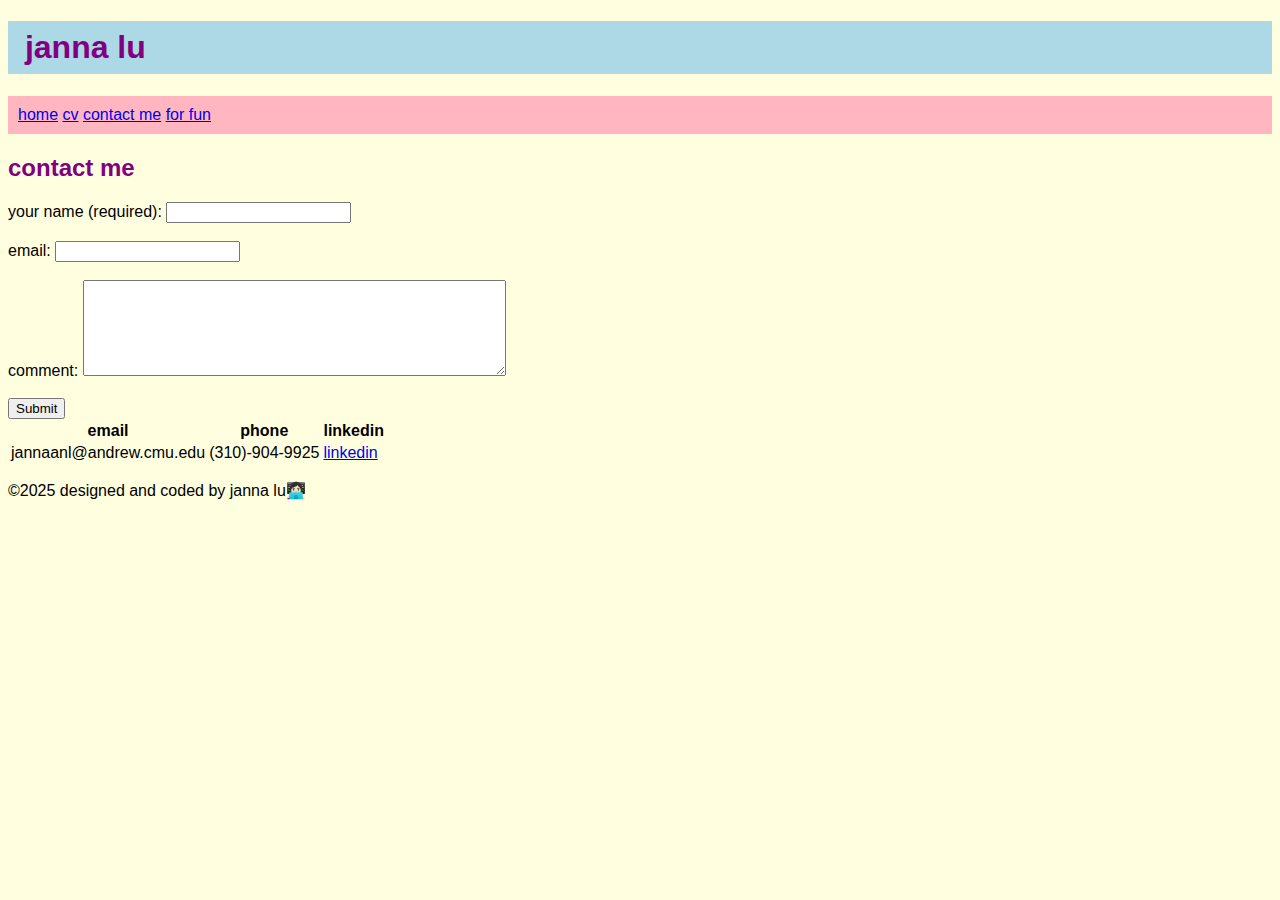
==== views/contact.html @ 239d307d "Add files via upload" ====
<!DOCTYPE html>
<html lang="en">
<head>
    <meta charset="UTF-8">
    <meta name="viewport" content="width=device-width, initial-scale=1.0">
    <title>Document</title>

    <meta name="author" content="Janna Lu">
    <meta name="keywords" content="Carnegie Mellon University, Information Systems">
    <meta name="description" content="Janna Lu professional website">
    <title>janna lu</title>

</head>
<body style="font-family: Arial; background-color: lightyellow">

    <header>
        <h1 style="color:purple; background:lightblue; padding: 8px" >&nbsp;janna lu</h1>
        <nav style ="background :lightpink; padding :10px">
            <a href= "../index.html">home</a>
            <a href= "cv.html">cv</a>
            <a href= "contact.html">contact me</a>
            <a href= "fun.html">for fun</a>

        </nav>
    </header>
    
    <div class="main">
        <h2 style="color: purple;font-weight:bold">contact me</h2>
        <form>
            <label for="name">your name (required):</label>
            <input type ="text" id="name" name="name" required><br>
        <br>
            <label for = "email">email:</label>
            <input type="text" id="email" name="email"><br>
        <br>
            <label for = "com">comment:</label>
            <textarea id="comBox" name="com" rows="6" cols="50"></textarea><br>
        <br>
           
            <input type="submit" value="Submit">
            
        </form>

        <table>
            <tr>
                <th>email</th>
                <th>phone</th>
                <th>linkedin</th>
            </tr>
            <tr>
                <td>jannaanl@andrew.cmu.edu</td>
                <td>(310)-904-9925</td>
                <td>
                    <a href= "https://www.linkedin.com/in/janna-lu-498722263/">linkedin</a>
                </td>

            </tr>
        </table>

    </div>

    <footer>
        <p>©2025 designed and coded by janna lu👩🏻‍💻</p>

    </footer>
</body>
</html>
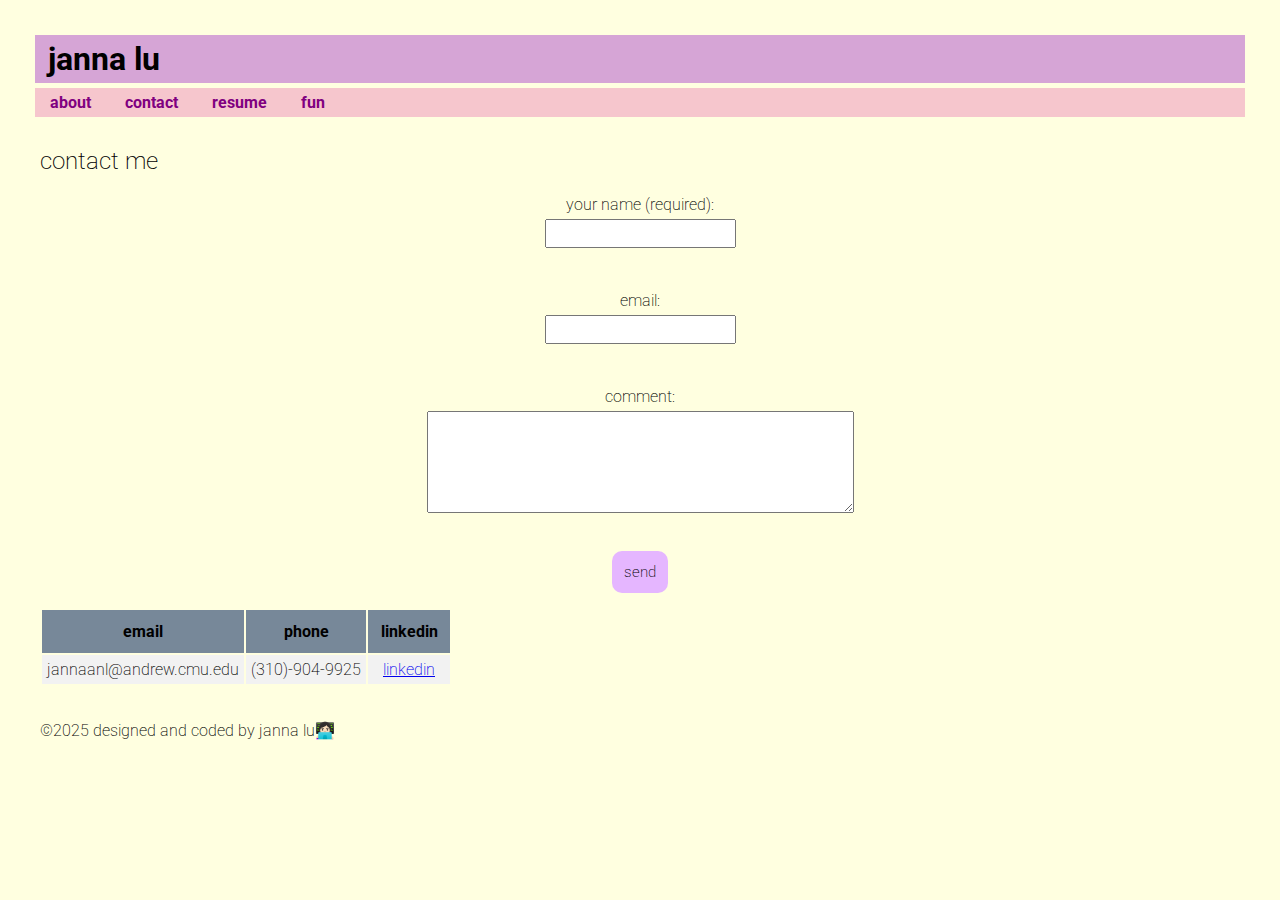
==== commit 2bdb3aa1: "Add files via upload" ====
--- a/views/contact.html
+++ b/views/contact.html
@@ -1,6 +1,12 @@
 <!DOCTYPE html>
 <html lang="en">
 <head>
+    <link rel="preconnect" href="https://fonts.googleapis.com">
+    <link rel="preconnect" href="https://fonts.gstatic.com" crossorigin>    
+    <link href="https://fonts.googleapis.com/css2?family=Roboto:ital,wght@0,100..900;1,100..900&display=swap" rel="stylesheet">
+
+    <link rel="stylesheet" href="../static/style.css">
+
     <meta charset="UTF-8">
     <meta name="viewport" content="width=device-width, initial-scale=1.0">
     <title>Document</title>
@@ -11,21 +17,21 @@
     <title>janna lu</title>
 
 </head>
-<body style="font-family: Arial; background-color: lightyellow">
+<body id ="background">
 
     <header>
-        <h1 style="color:purple; background:lightblue; padding: 8px" >&nbsp;janna lu</h1>
-        <nav style ="background :lightpink; padding :10px">
-            <a href= "../index.html">home</a>
-            <a href= "cv.html">cv</a>
-            <a href= "contact.html">contact me</a>
-            <a href= "fun.html">for fun</a>
+        <h1 id ="webname">&nbsp;janna lu</h1>
+        <nav id = "nav-background" class = "nav">
+            <a href= "../index.html">about</a>
+            <a href= "contact.html">contact</a>
+            <a href= "cv.html">resume</a>
+            <a href= "fun.html">fun</a>
 
         </nav>
     </header>
     
     <div class="main">
-        <h2 style="color: purple;font-weight:bold">contact me</h2>
+        <h2>contact me</h2>
         <form>
             <label for="name">your name (required):</label>
             <input type ="text" id="name" name="name" required><br>
@@ -37,7 +43,7 @@
             <textarea id="comBox" name="com" rows="6" cols="50"></textarea><br>
         <br>
            
-            <input type="submit" value="Submit">
+            <button type = "send">send</button>
             
         </form>
 
@@ -51,7 +57,7 @@
                 <td>jannaanl@andrew.cmu.edu</td>
                 <td>(310)-904-9925</td>
                 <td>
-                    <a href= "https://www.linkedin.com/in/janna-lu-498722263/">linkedin</a>
+                    <a href= "https://www.linkedin.com/in/janna-lu-498722263/" target="_blank">linkedin</a>
                 </td>
 
             </tr>
--- a/static/style.css
+++ b/static/style.css
@@ -0,0 +1,65 @@
+* {
+    font-family: "Roboto", sans-serif;
+    font-optical-sizing: none;
+    font-weight: 200;
+    font-style: normal;
+    font-variation-settings: 
+    "wdth" 100;
+
+    padding: 5px;
+    margin: 5px;
+}
+
+
+#webname{
+    background-color:#d6a5d6;
+    font-weight:bold
+}
+
+#background{
+    background-color: lightyellow;
+}
+
+#nav-background{
+    background-color: #f6c6cd;
+
+}
+
+.nav a{
+
+    text-decoration: none;
+    color: #800080;
+    margin-right: 15px;
+    font-weight:bold;
+
+}
+
+th {
+    padding: 12px;
+    background-color: lightslategray;
+    width: fit-content;
+    font-weight:bold;
+}
+
+
+tr:nth-child(even) {
+    background-color: #f2f2f2;  
+}
+
+form * {
+
+    display: block;
+    margin: auto;
+    text-align: center;
+
+}
+
+button {
+
+    background-color: #e5b6ff;
+    border: none;
+    border-radius: 10px;
+    padding: 12px;
+    font-size: 15px;
+
+}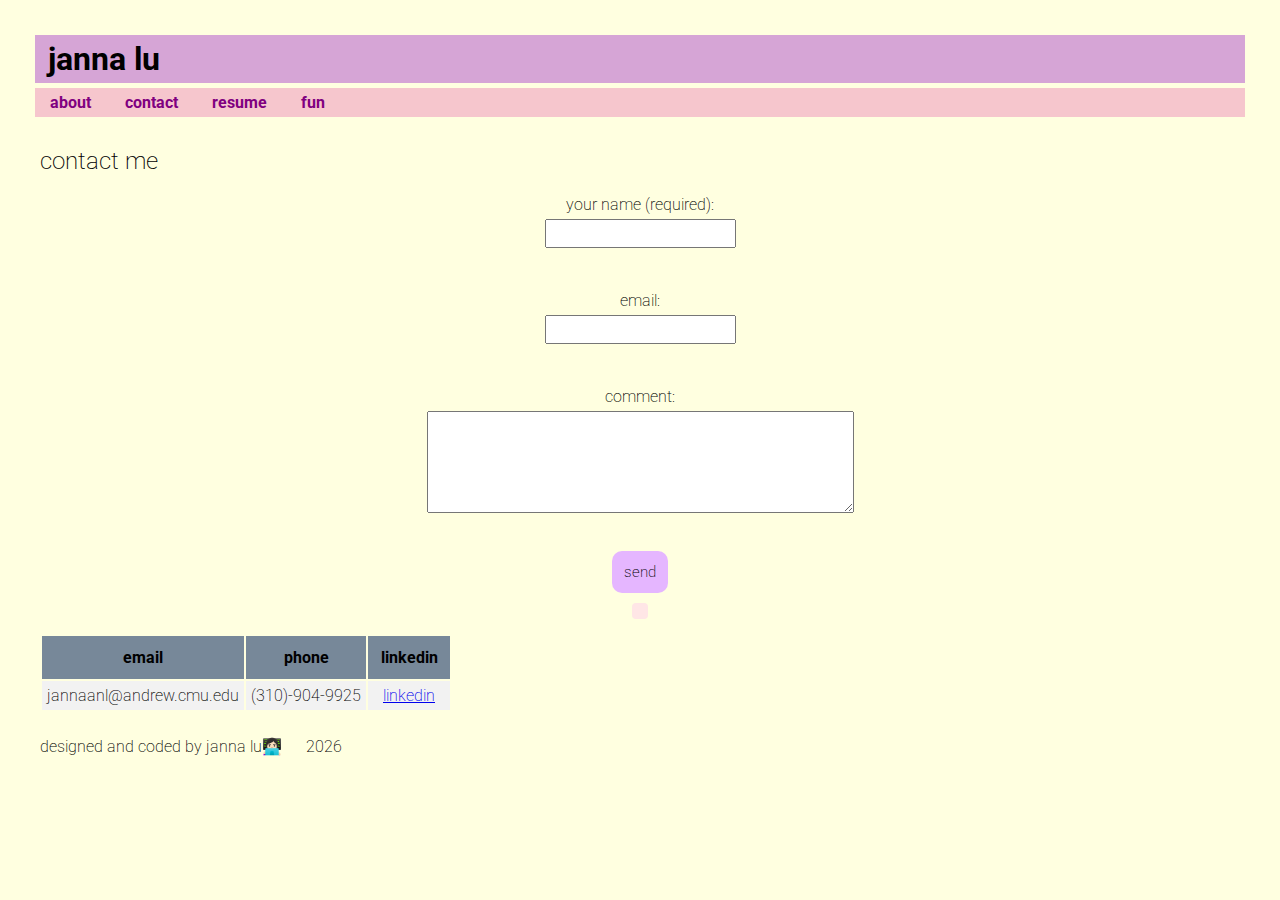
==== commit af54149a: "Add files via upload" ====
--- a/views/contact.html
+++ b/views/contact.html
@@ -6,6 +6,8 @@
     <link href="https://fonts.googleapis.com/css2?family=Roboto:ital,wght@0,100..900;1,100..900&display=swap" rel="stylesheet">
 
     <link rel="stylesheet" href="../static/style.css">
+
+    <script defer src="../static/script.js"></script>
 
     <meta charset="UTF-8">
     <meta name="viewport" content="width=device-width, initial-scale=1.0">
@@ -17,7 +19,7 @@
     <title>janna lu</title>
 
 </head>
-<body id ="background">
+<body id ="background" onload = "addYear()">
 
     <header>
         <h1 id ="webname">&nbsp;janna lu</h1>
@@ -32,18 +34,20 @@
     
     <div class="main">
         <h2>contact me</h2>
-        <form>
+        <form id ="myForm">
             <label for="name">your name (required):</label>
             <input type ="text" id="name" name="name" required><br>
         <br>
             <label for = "email">email:</label>
-            <input type="text" id="email" name="email"><br>
+            <input type="text" id="email" name="email" required><br>
         <br>
             <label for = "com">comment:</label>
-            <textarea id="comBox" name="com" rows="6" cols="50"></textarea><br>
+            <textarea id="comBox" name="com" rows="6" cols="50" required></textarea><br>
         <br>
            
-            <button type = "send">send</button>
+            <button type = "send" onclick="validateForm()">send</button>
+
+            <div id="demo" class="validation-message"></div>
             
         </form>
 
@@ -66,7 +70,8 @@
     </div>
 
     <footer>
-        <p>©2025 designed and coded by janna lu👩🏻‍💻</p>
+        <p style="display: inline;">designed and coded by janna lu👩🏻‍💻</p>
+        <p id="copyYear" style="display: inline;"></p>
 
     </footer>
 </body>
--- a/static/style.css
+++ b/static/style.css
@@ -62,4 +62,14 @@
     padding: 12px;
     font-size: 15px;
 
+}
+
+#demo {
+    color: red;
+    font-weight: bold;
+    margin-top: 10px;
+    background-color: #ffe6e6;
+    padding: 8px;
+    border-radius: 4px;
+    width: fit-content;
 }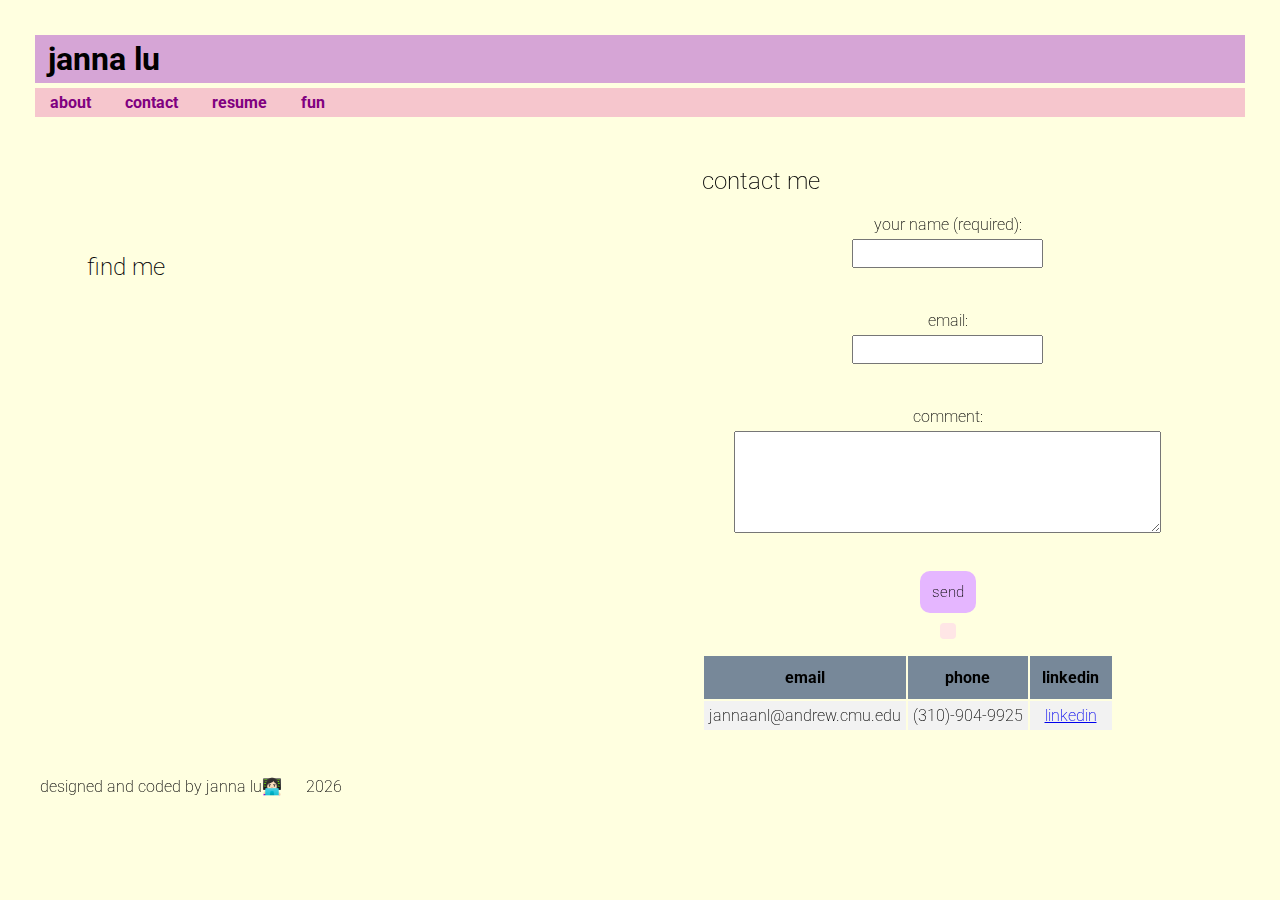
==== commit 30105b38: "Add files via upload" ====
--- a/views/contact.html
+++ b/views/contact.html
@@ -8,6 +8,9 @@
     <link rel="stylesheet" href="../static/style.css">
 
     <script defer src="../static/script.js"></script>
+
+    <!-- google maps API -->
+    <script src="https://polyfill.io/v3/polyfill.min.js?features=default"></script>
 
     <meta charset="UTF-8">
     <meta name="viewport" content="width=device-width, initial-scale=1.0">
@@ -32,40 +35,56 @@
         </nav>
     </header>
     
-    <div class="main">
-        <h2>contact me</h2>
-        <form id ="myForm">
-            <label for="name">your name (required):</label>
-            <input type ="text" id="name" name="name" required><br>
-        <br>
-            <label for = "email">email:</label>
-            <input type="text" id="email" name="email" required><br>
-        <br>
-            <label for = "com">comment:</label>
-            <textarea id="comBox" name="com" rows="6" cols="50" required></textarea><br>
-        <br>
-           
-            <button type = "send" onclick="validateForm()">send</button>
+    <div class="mainLayout">
 
-            <div id="demo" class="validation-message"></div>
+        <div id = "item1">
+            <h2>find me</h2>
+    
+
+            <div id="map">
+                <iframe src="https://www.google.com/maps/embed?pb=!1m18!1m12!1m3!1d3036.448614415089!2d-79.9454248242529!3d40.44320675402782!2m3!1f0!2f0!3f0!3m2!1i1024!2i768!4f13.1!3m3!1m2!1s0x8834f21f58679a9f%3A0x88716b461fc4daf4!2sCarnegie%20Mellon%20University!5e0!3m2!1sen!2sus!4v1742781846318!5m2!1sen!2sus" width="600" height="450" style="border:0;" allowfullscreen="" loading="lazy" referrerpolicy="no-referrer-when-downgrade"></iframe>
+                
+            </div>
+
             
-        </form>
+        </div>
 
-        <table>
-            <tr>
-                <th>email</th>
-                <th>phone</th>
-                <th>linkedin</th>
-            </tr>
-            <tr>
-                <td>jannaanl@andrew.cmu.edu</td>
-                <td>(310)-904-9925</td>
-                <td>
-                    <a href= "https://www.linkedin.com/in/janna-lu-498722263/" target="_blank">linkedin</a>
-                </td>
+        <div id = "item2">
 
-            </tr>
-        </table>
+            <h2>contact me</h2>
+            <form id ="myForm">
+                <label for="name">your name (required):</label>
+                <input type ="text" id="name" name="name" required><br>
+            <br>
+                <label for = "email">email:</label>
+                <input type="text" id="email" name="email" required><br>
+            <br>
+                <label for = "com">comment:</label>
+                <textarea id="comBox" name="com" rows="6" cols="50" required></textarea><br>
+            <br>
+                <button type = "send" onclick="validateForm()">send</button>
+                <div id="demo" class="validation-message"></div>
+            </form>
+
+            <table>
+                <tr>
+                    <th>email</th>
+                    <th>phone</th>
+                    <th>linkedin</th>
+                </tr>
+                <tr>
+                    <td>jannaanl@andrew.cmu.edu</td>
+                    <td>(310)-904-9925</td>
+                    <td>
+                        <a href= "https://www.linkedin.com/in/janna-lu-498722263/" target="_blank">linkedin</a>
+                    </td>
+
+                </tr>
+            </table>
+
+        </div>
+
+    
 
     </div>
 
--- a/static/style.css
+++ b/static/style.css
@@ -72,4 +72,62 @@
     padding: 8px;
     border-radius: 4px;
     width: fit-content;
-}+}
+
+.funIMG{
+    border-radius: 100%;
+
+}
+
+.container{
+    display:inline-block;
+    border-radius:10%;
+    box-shadow:0 0 10px rgba(0,0,0,0.1);
+}
+
+.container button{
+    padding: 10px 15px;
+    border: none;
+    background-color: #92ad70;
+    color: white;
+    font-size: 16px;
+    border-radius: 5px;
+    cursor: pointer;
+}
+
+.container button:hover{
+    background-color:darkgrey;
+}
+
+#map {
+    height: 350px;
+}
+
+.mainLayout {
+    display: flex; 
+    flex-wrap: wrap; 
+    flex-direction: row; 
+    gap: 40px;
+    padding: 20px;
+}
+
+/* #item1 {
+    grid-area: map;
+}
+
+#item2 {
+    display: flex;
+    flex-direction: column;
+    align-items: center;
+    grid-area: form;
+}
+
+/* Move just the table */
+/* #item2 table {
+    grid-area: table;
+} */
+
+#item1, #item2, #item3, #item4 {
+    width: 40vw; 
+    margin: auto; 
+} 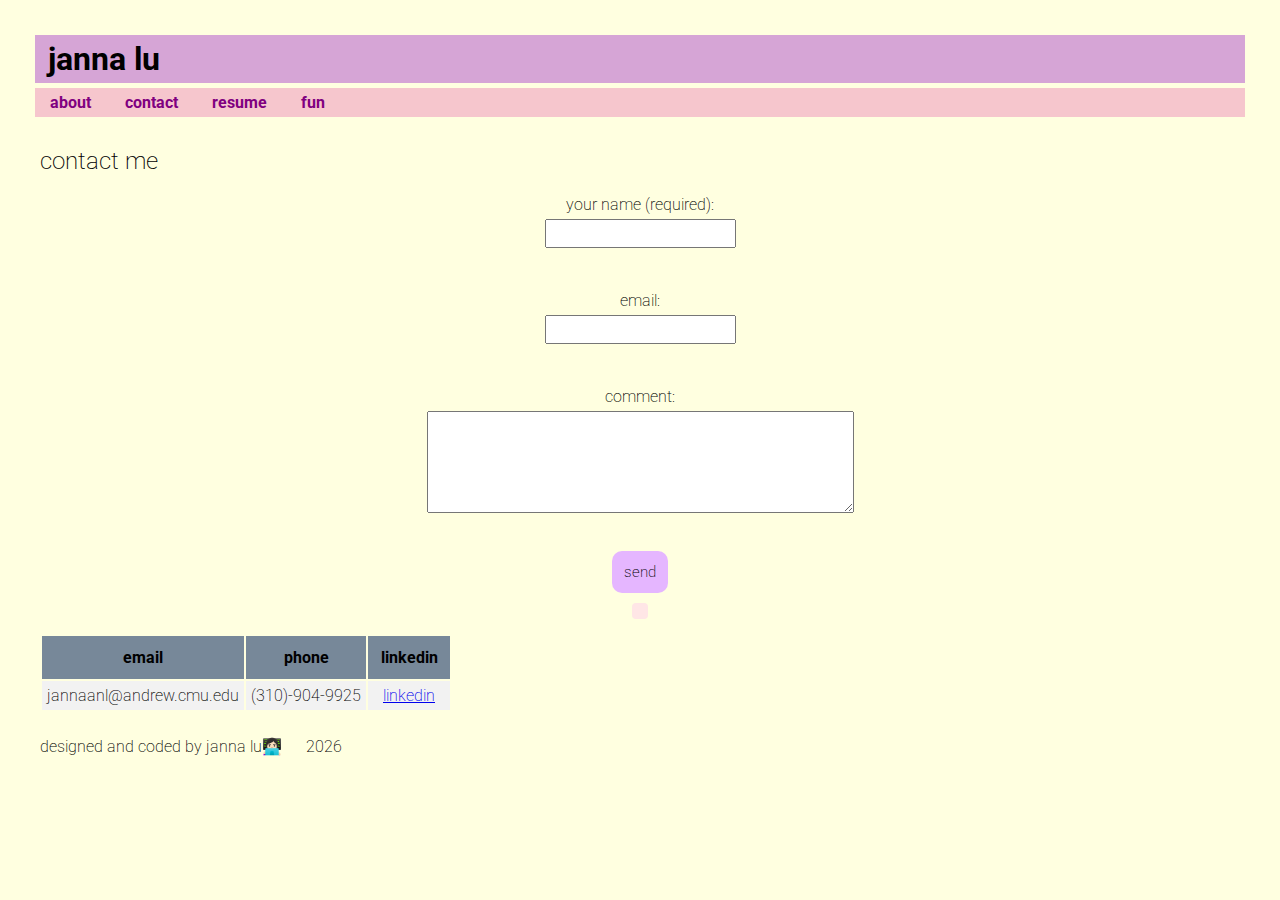
==== commit 9f2c6e09: "Add files via upload" ====
--- a/views/contact.html
+++ b/views/contact.html
@@ -8,9 +8,6 @@
     <link rel="stylesheet" href="../static/style.css">
 
     <script defer src="../static/script.js"></script>
-
-    <!-- google maps API -->
-    <script src="https://polyfill.io/v3/polyfill.min.js?features=default"></script>
 
     <meta charset="UTF-8">
     <meta name="viewport" content="width=device-width, initial-scale=1.0">
@@ -35,56 +32,40 @@
         </nav>
     </header>
     
-    <div class="mainLayout">
+    <div class="main">
+        <h2>contact me</h2>
+        <form id ="myForm">
+            <label for="name">your name (required):</label>
+            <input type ="text" id="name" name="name" required><br>
+        <br>
+            <label for = "email">email:</label>
+            <input type="text" id="email" name="email" required><br>
+        <br>
+            <label for = "com">comment:</label>
+            <textarea id="comBox" name="com" rows="6" cols="50" required></textarea><br>
+        <br>
+           
+            <button type = "send" onclick="validateForm()">send</button>
 
-        <div id = "item1">
-            <h2>find me</h2>
-    
+            <div id="demo" class="validation-message"></div>
+            
+        </form>
 
-            <div id="map">
-                <iframe src="https://www.google.com/maps/embed?pb=!1m18!1m12!1m3!1d3036.448614415089!2d-79.9454248242529!3d40.44320675402782!2m3!1f0!2f0!3f0!3m2!1i1024!2i768!4f13.1!3m3!1m2!1s0x8834f21f58679a9f%3A0x88716b461fc4daf4!2sCarnegie%20Mellon%20University!5e0!3m2!1sen!2sus!4v1742781846318!5m2!1sen!2sus" width="600" height="450" style="border:0;" allowfullscreen="" loading="lazy" referrerpolicy="no-referrer-when-downgrade"></iframe>
-                
-            </div>
+        <table>
+            <tr>
+                <th>email</th>
+                <th>phone</th>
+                <th>linkedin</th>
+            </tr>
+            <tr>
+                <td>jannaanl@andrew.cmu.edu</td>
+                <td>(310)-904-9925</td>
+                <td>
+                    <a href= "https://www.linkedin.com/in/janna-lu-498722263/" target="_blank">linkedin</a>
+                </td>
 
-            
-        </div>
-
-        <div id = "item2">
-
-            <h2>contact me</h2>
-            <form id ="myForm">
-                <label for="name">your name (required):</label>
-                <input type ="text" id="name" name="name" required><br>
-            <br>
-                <label for = "email">email:</label>
-                <input type="text" id="email" name="email" required><br>
-            <br>
-                <label for = "com">comment:</label>
-                <textarea id="comBox" name="com" rows="6" cols="50" required></textarea><br>
-            <br>
-                <button type = "send" onclick="validateForm()">send</button>
-                <div id="demo" class="validation-message"></div>
-            </form>
-
-            <table>
-                <tr>
-                    <th>email</th>
-                    <th>phone</th>
-                    <th>linkedin</th>
-                </tr>
-                <tr>
-                    <td>jannaanl@andrew.cmu.edu</td>
-                    <td>(310)-904-9925</td>
-                    <td>
-                        <a href= "https://www.linkedin.com/in/janna-lu-498722263/" target="_blank">linkedin</a>
-                    </td>
-
-                </tr>
-            </table>
-
-        </div>
-
-    
+            </tr>
+        </table>
 
     </div>
 
--- a/static/style.css
+++ b/static/style.css
@@ -74,60 +74,3 @@
     width: fit-content;
 }
 
-.funIMG{
-    border-radius: 100%;
-
-}
-
-.container{
-    display:inline-block;
-    border-radius:10%;
-    box-shadow:0 0 10px rgba(0,0,0,0.1);
-}
-
-.container button{
-    padding: 10px 15px;
-    border: none;
-    background-color: #92ad70;
-    color: white;
-    font-size: 16px;
-    border-radius: 5px;
-    cursor: pointer;
-}
-
-.container button:hover{
-    background-color:darkgrey;
-}
-
-#map {
-    height: 350px;
-}
-
-.mainLayout {
-    display: flex; 
-    flex-wrap: wrap; 
-    flex-direction: row; 
-    gap: 40px;
-    padding: 20px;
-}
-
-/* #item1 {
-    grid-area: map;
-}
-
-#item2 {
-    display: flex;
-    flex-direction: column;
-    align-items: center;
-    grid-area: form;
-}
-
-/* Move just the table */
-/* #item2 table {
-    grid-area: table;
-} */
-
-#item1, #item2, #item3, #item4 {
-    width: 40vw; 
-    margin: auto; 
-} 